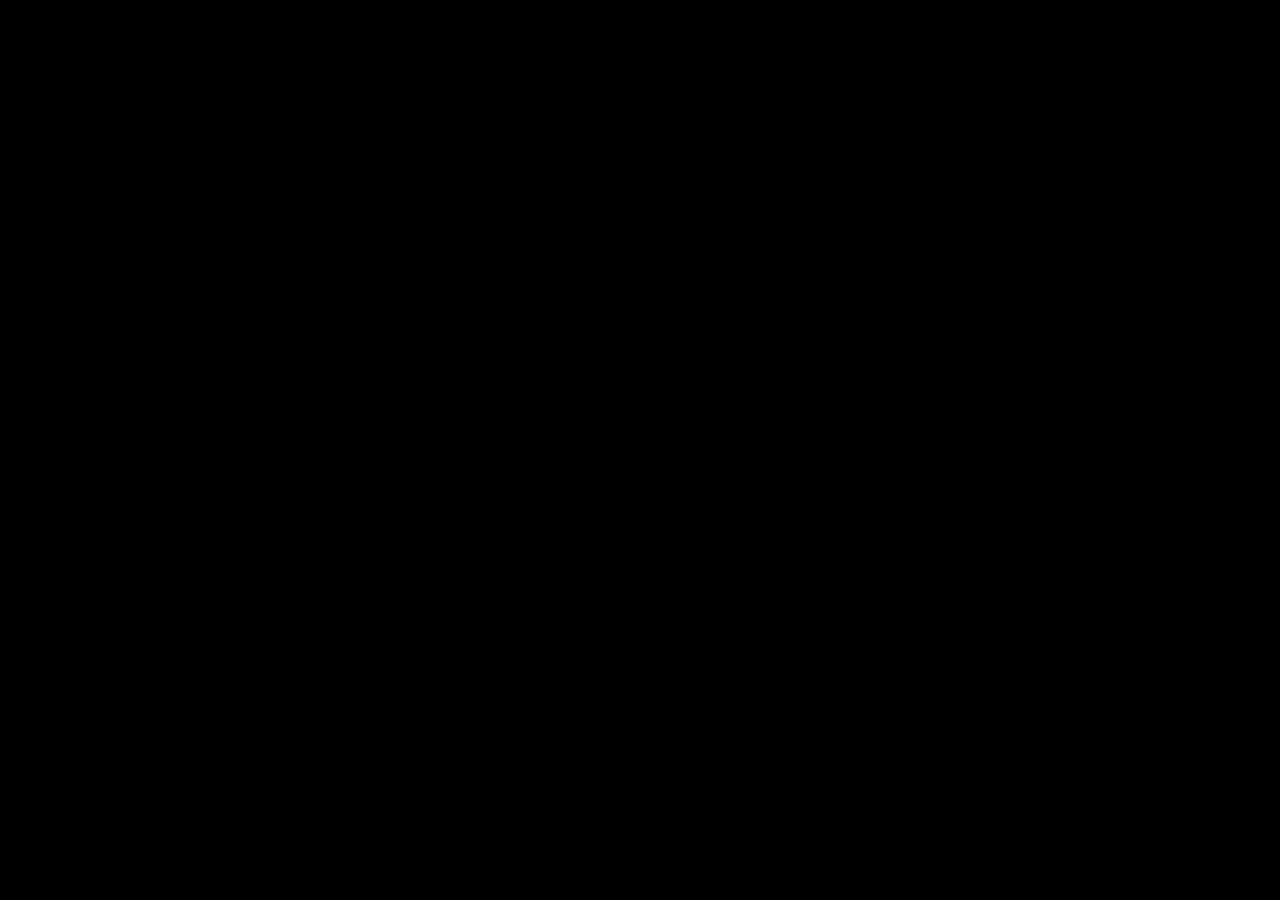
==== checkers/index.html @ 96de87d7 "checkers" ====
<!doctype html><html lang="en"><head><meta charset="utf-8"/><link rel="icon" href="/checkers/favicon.ico"/><meta name="viewport" content="width=device-width,initial-scale=1"/><meta name="theme-color" content="#000000"/><meta name="description" content="Web site created using create-react-app"/><link rel="apple-touch-icon" href="/checkers/logo192.png"/><link rel="manifest" href="/checkers/manifest.json"/><title>React App</title><link href="/checkers/static/css/main.581fe017.chunk.css" rel="stylesheet"></head><body><noscript>You need to enable JavaScript to run this app.</noscript><div id="root"></div><script>!function(e){function r(r){for(var n,a,i=r[0],c=r[1],l=r[2],s=0,p=[];s<i.length;s++)a=i[s],Object.prototype.hasOwnProperty.call(o,a)&&o[a]&&p.push(o[a][0]),o[a]=0;for(n in c)Object.prototype.hasOwnProperty.call(c,n)&&(e[n]=c[n]);for(f&&f(r);p.length;)p.shift()();return u.push.apply(u,l||[]),t()}function t(){for(var e,r=0;r<u.length;r++){for(var t=u[r],n=!0,i=1;i<t.length;i++){var c=t[i];0!==o[c]&&(n=!1)}n&&(u.splice(r--,1),e=a(a.s=t[0]))}return e}var n={},o={1:0},u=[];function a(r){if(n[r])return n[r].exports;var t=n[r]={i:r,l:!1,exports:{}};return e[r].call(t.exports,t,t.exports,a),t.l=!0,t.exports}a.e=function(e){var r=[],t=o[e];if(0!==t)if(t)r.push(t[2]);else{var n=new Promise((function(r,n){t=o[e]=[r,n]}));r.push(t[2]=n);var u,i=document.createElement("script");i.charset="utf-8",i.timeout=120,a.nc&&i.setAttribute("nonce",a.nc),i.src=function(e){return a.p+"static/js/"+({}[e]||e)+"."+{3:"ebe81a51"}[e]+".chunk.js"}(e);var c=new Error;u=function(r){i.onerror=i.onload=null,clearTimeout(l);var t=o[e];if(0!==t){if(t){var n=r&&("load"===r.type?"missing":r.type),u=r&&r.target&&r.target.src;c.message="Loading chunk "+e+" failed.\n("+n+": "+u+")",c.name="ChunkLoadError",c.type=n,c.request=u,t[1](c)}o[e]=void 0}};var l=setTimeout((function(){u({type:"timeout",target:i})}),12e4);i.onerror=i.onload=u,document.head.appendChild(i)}return Promise.all(r)},a.m=e,a.c=n,a.d=function(e,r,t){a.o(e,r)||Object.defineProperty(e,r,{enumerable:!0,get:t})},a.r=function(e){"undefined"!=typeof Symbol&&Symbol.toStringTag&&Object.defineProperty(e,Symbol.toStringTag,{value:"Module"}),Object.defineProperty(e,"__esModule",{value:!0})},a.t=function(e,r){if(1&r&&(e=a(e)),8&r)return e;if(4&r&&"object"==typeof e&&e&&e.__esModule)return e;var t=Object.create(null);if(a.r(t),Object.defineProperty(t,"default",{enumerable:!0,value:e}),2&r&&"string"!=typeof e)for(var n in e)a.d(t,n,function(r){return e[r]}.bind(null,n));return t},a.n=function(e){var r=e&&e.__esModule?function(){return e.default}:function(){return e};return a.d(r,"a",r),r},a.o=function(e,r){return Object.prototype.hasOwnProperty.call(e,r)},a.p="/checkers/",a.oe=function(e){throw console.error(e),e};var i=this["webpackJsonpcheckers-front"]=this["webpackJsonpcheckers-front"]||[],c=i.push.bind(i);i.push=r,i=i.slice();for(var l=0;l<i.length;l++)r(i[l]);var f=c;t()}([])</script><script src="/checkers/static/js/2.094cf30c.chunk.js"></script><script src="/checkers/static/js/main.11610cf1.chunk.js"></script></body></html>
---- checkers/static/css/main.581fe017.chunk.css ----
body{margin:0;font-family:-apple-system,BlinkMacSystemFont,"Segoe UI","Roboto","Oxygen","Ubuntu","Cantarell","Fira Sans","Droid Sans","Helvetica Neue",sans-serif;-webkit-font-smoothing:antialiased;-moz-osx-font-smoothing:grayscale;background-color:#000;-ms-scroll-chaining:none;overscroll-behavior:none}code{font-family:source-code-pro,Menlo,Monaco,Consolas,"Courier New",monospace}.board{position:absolute;top:0;left:0;right:0;bottom:0;width:100vmin;height:100vmin;margin:auto;outline:5px solid #fff;background:#fff}.row,.square{display:flex}.square{position:relative;justify-content:center;align-items:center;width:12.5vmin;height:12.5vmin}.row:nth-child(2n) .square:nth-child(2n),.row:nth-child(odd) .square:nth-child(odd){background-color:#000}.tile{transform:translate(-50%,-50%);width:8vmin;z-index:2}.debug,.tile{position:fixed}.debug{top:0;left:0;color:#fff}.yellow{background-color:#ff0!important}.Error{color:#fff;display:flex;justify-content:center;align-items:center;height:100vh}
/*# sourceMappingURL=main.581fe017.chunk.css.map */
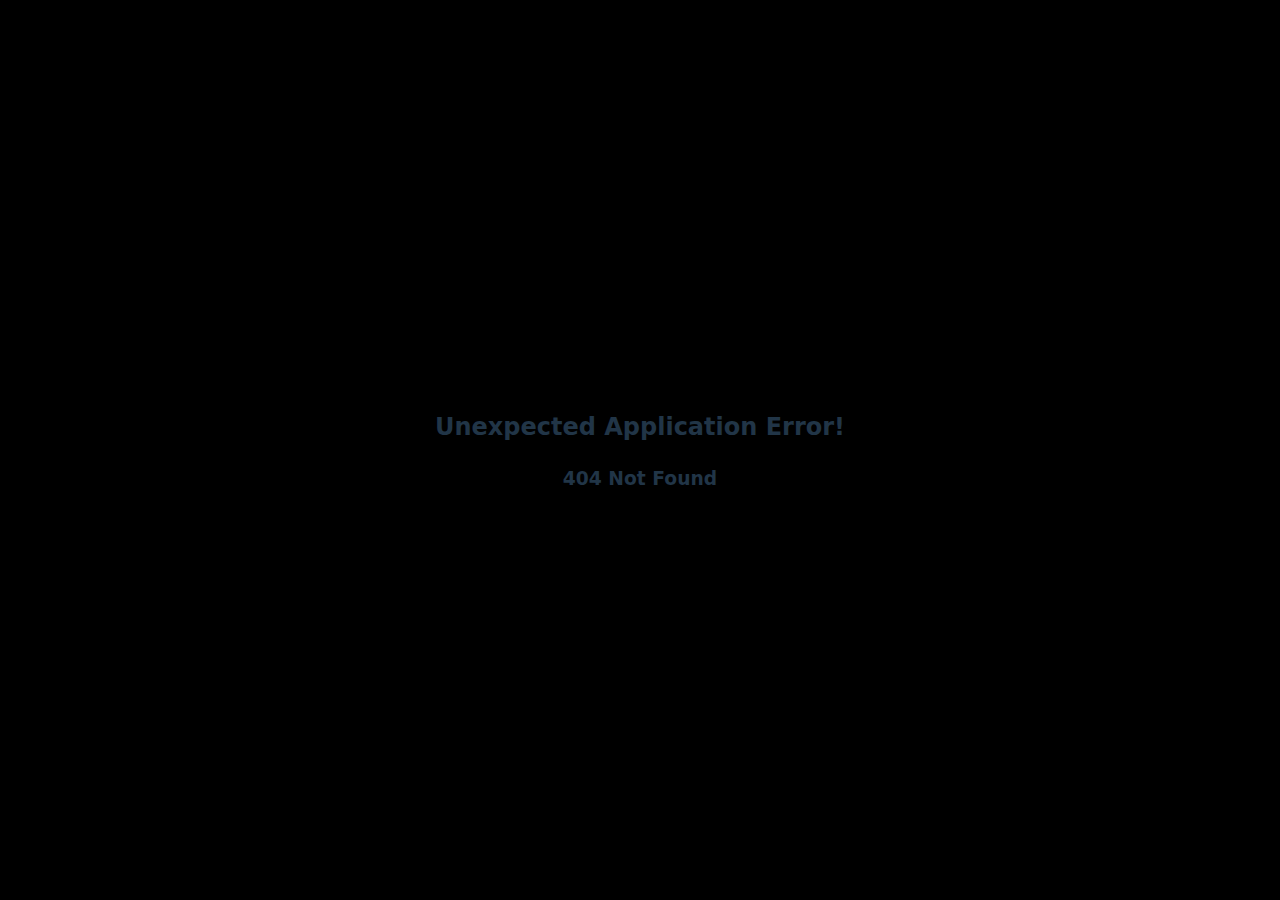
==== commit 480045f9: "updated checkers" ====
--- a/checkers/index.html
+++ b/checkers/index.html
@@ -1 +1,14 @@
-<!doctype html><html lang="en"><head><meta charset="utf-8"/><link rel="icon" href="/checkers/favicon.ico"/><meta name="viewport" content="width=device-width,initial-scale=1"/><meta name="theme-color" content="#000000"/><meta name="description" content="Web site created using create-react-app"/><link rel="apple-touch-icon" href="/checkers/logo192.png"/><link rel="manifest" href="/checkers/manifest.json"/><title>React App</title><link href="/checkers/static/css/main.581fe017.chunk.css" rel="stylesheet"></head><body><noscript>You need to enable JavaScript to run this app.</noscript><div id="root"></div><script>!function(e){function r(r){for(var n,a,i=r[0],c=r[1],l=r[2],s=0,p=[];s<i.length;s++)a=i[s],Object.prototype.hasOwnProperty.call(o,a)&&o[a]&&p.push(o[a][0]),o[a]=0;for(n in c)Object.prototype.hasOwnProperty.call(c,n)&&(e[n]=c[n]);for(f&&f(r);p.length;)p.shift()();return u.push.apply(u,l||[]),t()}function t(){for(var e,r=0;r<u.length;r++){for(var t=u[r],n=!0,i=1;i<t.length;i++){var c=t[i];0!==o[c]&&(n=!1)}n&&(u.splice(r--,1),e=a(a.s=t[0]))}return e}var n={},o={1:0},u=[];function a(r){if(n[r])return n[r].exports;var t=n[r]={i:r,l:!1,exports:{}};return e[r].call(t.exports,t,t.exports,a),t.l=!0,t.exports}a.e=function(e){var r=[],t=o[e];if(0!==t)if(t)r.push(t[2]);else{var n=new Promise((function(r,n){t=o[e]=[r,n]}));r.push(t[2]=n);var u,i=document.createElement("script");i.charset="utf-8",i.timeout=120,a.nc&&i.setAttribute("nonce",a.nc),i.src=function(e){return a.p+"static/js/"+({}[e]||e)+"."+{3:"ebe81a51"}[e]+".chunk.js"}(e);var c=new Error;u=function(r){i.onerror=i.onload=null,clearTimeout(l);var t=o[e];if(0!==t){if(t){var n=r&&("load"===r.type?"missing":r.type),u=r&&r.target&&r.target.src;c.message="Loading chunk "+e+" failed.\n("+n+": "+u+")",c.name="ChunkLoadError",c.type=n,c.request=u,t[1](c)}o[e]=void 0}};var l=setTimeout((function(){u({type:"timeout",target:i})}),12e4);i.onerror=i.onload=u,document.head.appendChild(i)}return Promise.all(r)},a.m=e,a.c=n,a.d=function(e,r,t){a.o(e,r)||Object.defineProperty(e,r,{enumerable:!0,get:t})},a.r=function(e){"undefined"!=typeof Symbol&&Symbol.toStringTag&&Object.defineProperty(e,Symbol.toStringTag,{value:"Module"}),Object.defineProperty(e,"__esModule",{value:!0})},a.t=function(e,r){if(1&r&&(e=a(e)),8&r)return e;if(4&r&&"object"==typeof e&&e&&e.__esModule)return e;var t=Object.create(null);if(a.r(t),Object.defineProperty(t,"default",{enumerable:!0,value:e}),2&r&&"string"!=typeof e)for(var n in e)a.d(t,n,function(r){return e[r]}.bind(null,n));return t},a.n=function(e){var r=e&&e.__esModule?function(){return e.default}:function(){return e};return a.d(r,"a",r),r},a.o=function(e,r){return Object.prototype.hasOwnProperty.call(e,r)},a.p="/checkers/",a.oe=function(e){throw console.error(e),e};var i=this["webpackJsonpcheckers-front"]=this["webpackJsonpcheckers-front"]||[],c=i.push.bind(i);i.push=r,i=i.slice();for(var l=0;l<i.length;l++)r(i[l]);var f=c;t()}([])</script><script src="/checkers/static/js/2.094cf30c.chunk.js"></script><script src="/checkers/static/js/main.11610cf1.chunk.js"></script></body></html>+<!doctype html>
+<html lang="en">
+  <head>
+    <meta charset="UTF-8" />
+    <link rel="icon" type="image/svg+xml" href="/checkers/vite.svg" />
+    <meta name="viewport" content="width=device-width, initial-scale=1.0" />
+    <title>Vite + React + TS</title>
+    <script type="module" crossorigin src="/checkers/assets/index-DpXx0XYK.js"></script>
+    <link rel="stylesheet" crossorigin href="/checkers/assets/index-CI0MsKIh.css">
+  </head>
+  <body>
+    <div id="root"></div>
+  </body>
+</html>
--- a/checkers/assets/index-CI0MsKIh.css
+++ b/checkers/assets/index-CI0MsKIh.css
@@ -0,0 +1 @@
+:root{font-family:Inter,system-ui,Avenir,Helvetica,Arial,sans-serif;line-height:1.5;font-weight:400;color-scheme:light dark;color:#ffffffde;background-color:#242424;font-synthesis:none;text-rendering:optimizeLegibility;-webkit-font-smoothing:antialiased;-moz-osx-font-smoothing:grayscale}a{font-weight:500;color:#646cff;text-decoration:inherit}a:hover{color:#535bf2}body{margin:0;display:flex;place-items:center;min-width:320px;min-height:100vh;background-color:#000}h1{font-size:3.2em;line-height:1.1}button{border-radius:8px;border:1px solid transparent;padding:.6em 1.2em;font-size:1em;font-weight:500;font-family:inherit;background-color:#1a1a1a;cursor:pointer;transition:border-color .25s}button:hover{border-color:#646cff}button:focus,button:focus-visible{outline:4px auto -webkit-focus-ring-color}@media (prefers-color-scheme: light){:root{color:#213547;background-color:#fff}a:hover{color:#747bff}button{background-color:#f9f9f9}}#root{max-width:1280px;margin:0 auto;padding:2rem;text-align:center}.logo{height:6em;padding:1.5em;will-change:filter;transition:filter .3s}.logo:hover{filter:drop-shadow(0 0 2em #646cffaa)}.logo.react:hover{filter:drop-shadow(0 0 2em #61dafbaa)}@keyframes logo-spin{0%{transform:rotate(0)}to{transform:rotate(360deg)}}@media (prefers-reduced-motion: no-preference){a:nth-of-type(2) .logo{animation:logo-spin infinite 20s linear}}.card{padding:2em}.read-the-docs{color:#888}.board{position:absolute;top:0;left:0;right:0;bottom:0;width:100vmin;height:100vmin;margin:auto;outline:5px solid white;background:#fff}.row{display:flex}.square{position:relative;display:flex;justify-content:center;align-items:center;width:12.5vmin;height:12.5vmin}.row:nth-child(odd) .square:nth-child(odd){background-color:#000}.row:nth-child(2n) .square:nth-child(2n){background-color:#000}.tile{position:fixed;transform:translate(-50%,-50%);width:8vmin;z-index:2}.debug{position:fixed;top:0;left:0;color:#fff}.yellow{background-color:#ff0!important}.Error{color:#fff;display:flex;justify-content:center;align-items:center;height:100vh}
